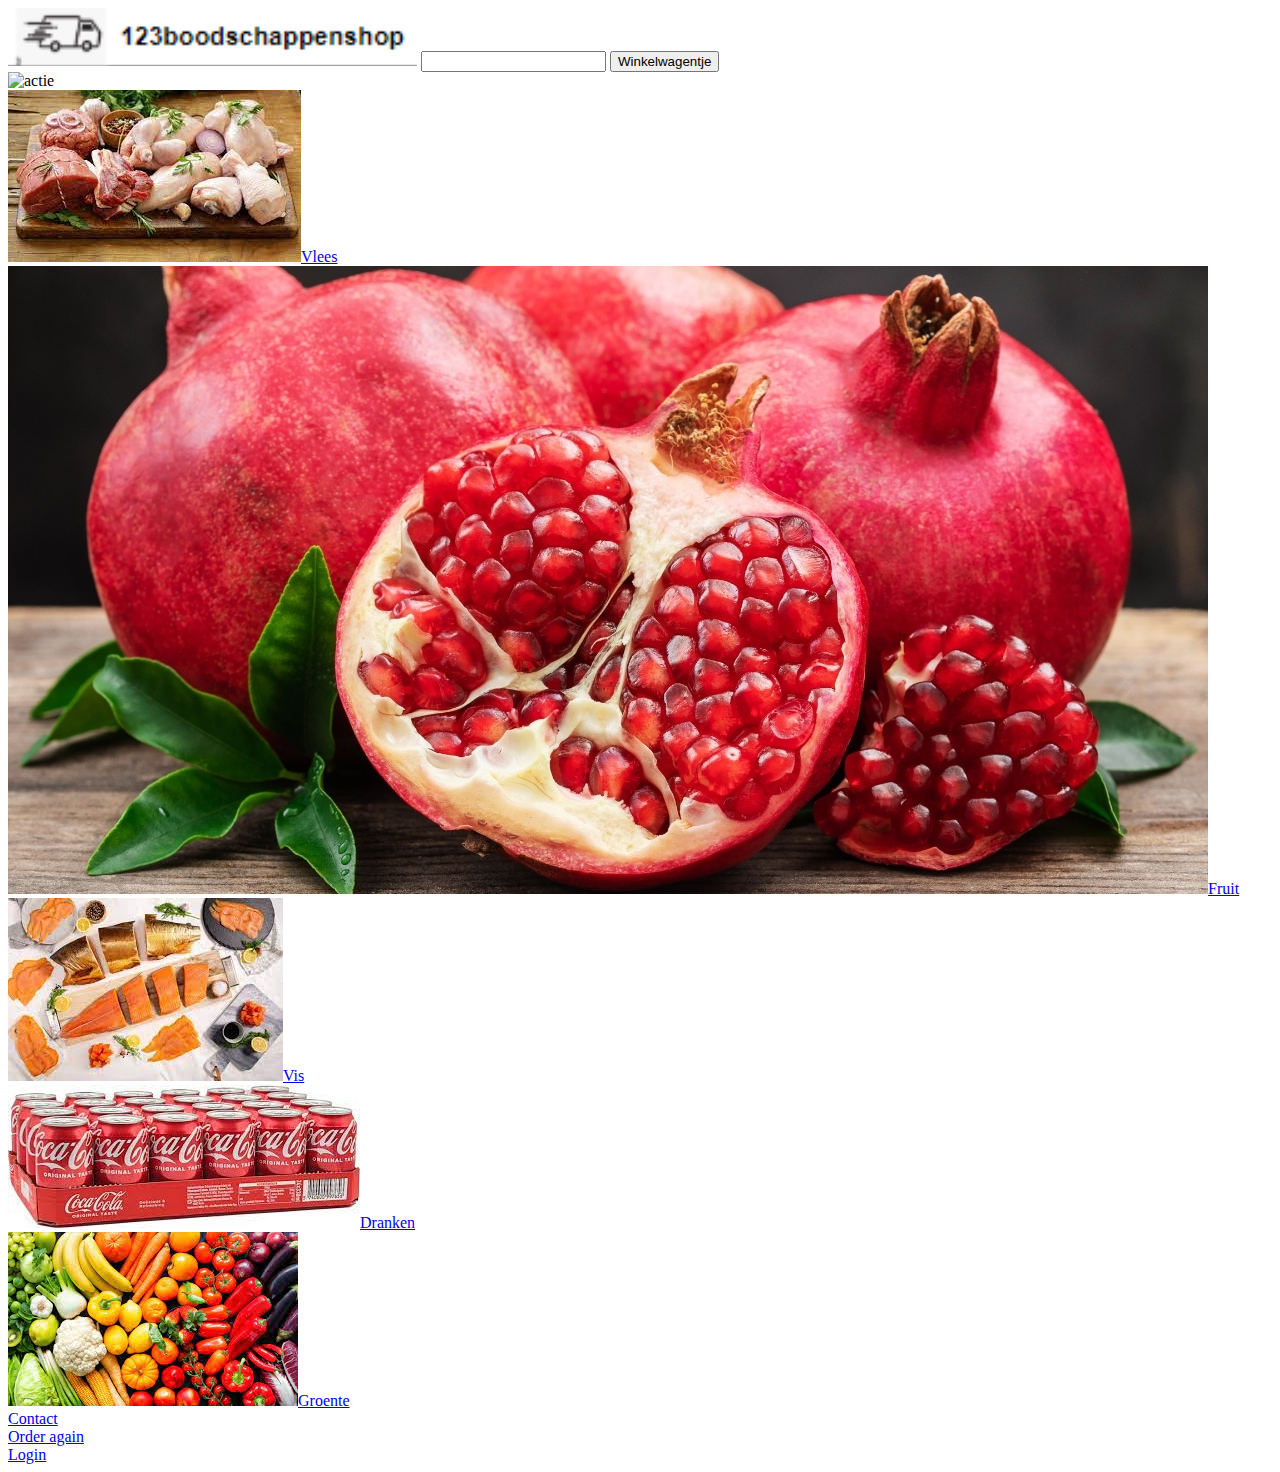
==== html/index.html @ 4f45d0b5 "tf" ====
<!DOCTYPE html>
<html>

<head>
  <meta charset="UTF-8">
  <meta name="viewport" content="width=device-width, initial-scale=1.0">
  <link rel="stylesheet" type="text/css" href="../style/style.css">
  <title>123Boodschappenshop</title>
</head>

<body>
  <div class="headbar">
    <img src="../img/logo123.png" alt="logo" class="bannerImg">
    <input type="text" class="searchBox">
    <button >Winkelwagentje <i class="fa fa-shopping-cart"></i></button>         
  </div>
  <div>
    <img src="../img/Knipsel.PNG" alt="actie">
  </div>
  <div class="image-box">
    <a href="javascript:alert('Hier vindt u al ons vlees')"><img src="../img/product1.jpg" alt="Image 3" class="img">Vlees</a>      
  </div>
  <div class="image-box">
    <a href="javascript:alert('Hier vindt u al ons fruit')"><img src="../img/fruit2.jpg" alt="Image 3" class="img">Fruit</a>
  </div>
  <div class="image-box">
    <a href="javascript:alert('Hier vindt u al onze visproducten')"><img src="../img/vis.png" alt="Image 3" class="img">Vis</a>
  </div>
  <div class="image-box">
    <a href="javascript:alert('Hier vindt u al onze dranken')"><img src="../img/cola.png" alt="Image 3" class="img">Dranken</a>
  </div>
  <div class="image-box">
    <a href="javascript:alert('Hier vindt u al onze groenten')"><img src="../img/groente.png" alt="Image 3" class="img">Groente</a>
  </div>

  <footer>
    <div class="informatie-box">
      <a href="https://contactpagina-webshop.6036553.repl.co/">Contact</a>
    </div>
    <div class="informatie-box">
      <a href="javascript:alert('Order again')">Order again</a>
    </div>
    <div class="informatie-box">
      <a href="login.html">Login</a>
    </div>
  </footer>
</body>
</html>
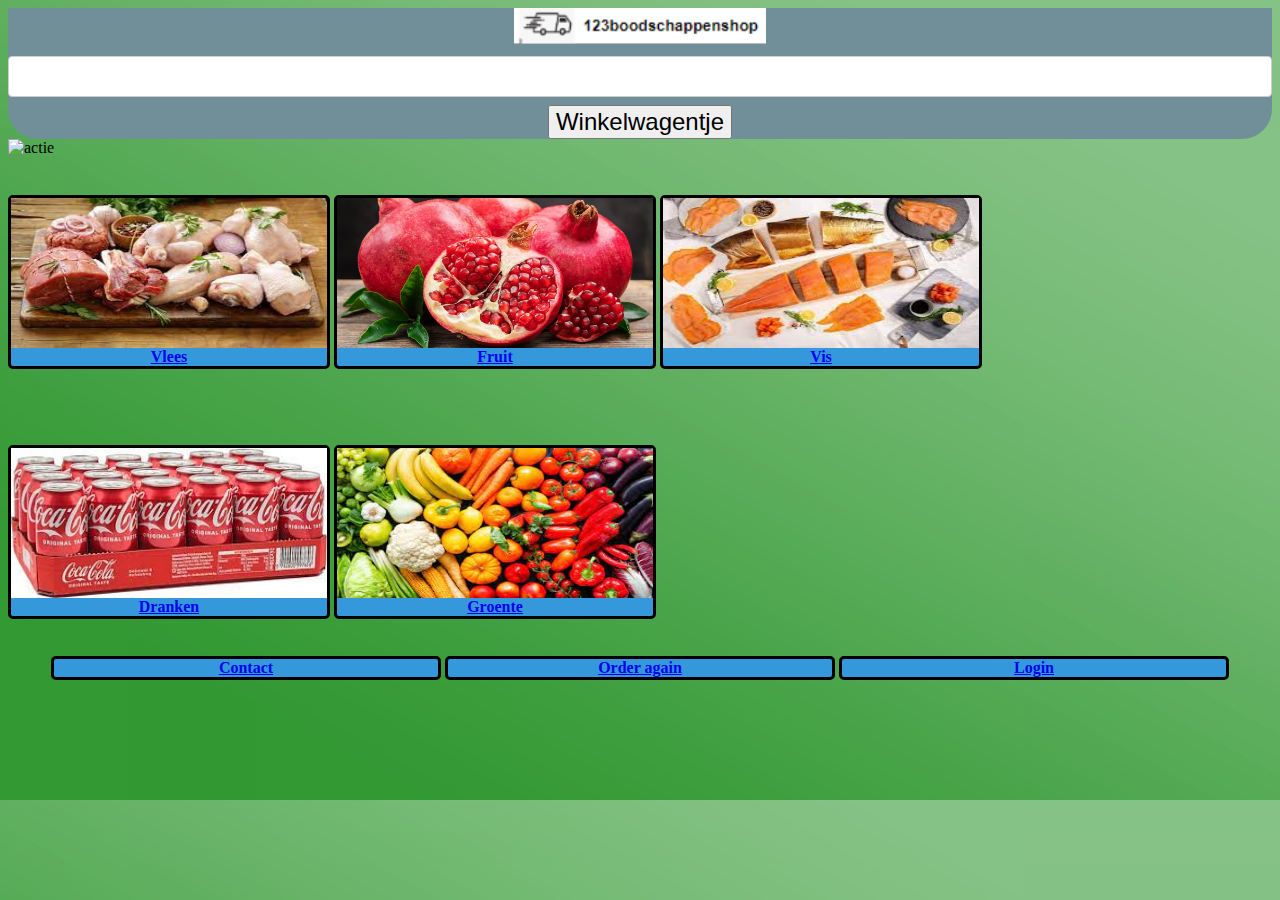
==== commit 34dc7389: "huifdghuirgthugfdhjrgfhj" ====
--- a/html/index.html
+++ b/html/index.html
@@ -4,7 +4,7 @@
 <head>
   <meta charset="UTF-8">
   <meta name="viewport" content="width=device-width, initial-scale=1.0">
-  <link rel="stylesheet" type="text/css" href="../style/style.css">
+  <link rel="stylesheet" type="text/css" href="../css/style.css">
   <title>123Boodschappenshop</title>
 </head>
 
--- a/css/style.css
+++ b/css/style.css
@@ -0,0 +1,141 @@
+body{
+  background-image: url(../img/yess.png);
+  background-size: cover;
+  /* height: 100%; */
+}
+
+.foto {
+  background-image: url(../img/image.png);
+  width: 17%;
+  min-height: 37px;
+  background-size: cover;
+}
+
+.midden {
+  width: 35%;
+  height: 90vh;
+  background-color: darkgreen;
+  margin: auto;
+  box-shadow: 0 4px 8px 0 rgba(0, 0, 0, 0.2), 0 6px 20px 0 rgba(0, 0, 0, 0.19);
+  /* margin-top: 100px; */
+}
+
+input[type=text], select {
+  margin-top: 10px;
+  width: 100%;
+  padding: 12px 20px;
+  margin: 8px 0vh;
+  display: inline-block;
+  border: 1px solid #ccc;
+  border-radius: 4px;
+  box-sizing: border-box;
+}
+
+input[type=submit] {
+  width: 10vw;
+  background-color: #4CAF50;
+  color: white;
+  height: 50px;
+  margin: 7vw 20vh;
+  border: none;
+  border-radius: 4px;
+  cursor: pointer;
+}
+
+input[type=submit]:hover {
+  background-color: #45a049;
+}
+
+.login{
+  padding-top: 60px;
+  width: 200px;
+  margin-left: 17vh;
+  
+}
+
+h1 {
+  color: darkgray;
+}
+
+  .image-box {
+    width: 1500px;
+    height: 50%;
+    border: 3px solid #000;
+    display: inline-block;
+    background-color: #f0f0f0;
+    border-radius: 5px;
+    text-align: center;
+    font-weight: bold;
+  }
+  .image-box img {
+    max-width: 100%;
+    max-height: 100%;
+    display: block;
+    margin: 0 auto;
+  }
+  footer {
+    padding: 0px 0;
+    text-align: center;
+    width: 100%;
+    position: relative;
+    margin-top: 0px;
+  }
+  
+.image-box {
+  width: 25%;
+  height: 200%;
+  margin: 3% auto;
+  background-color: #3498db;
+  background-size: cover;
+}
+
+.informatie-box {
+width: 30vw;
+height: 2vh;
+/* margin: 45vh auto; screen offsets */
+border: 3px solid #000;
+display: inline-block;
+background-color: #3498db;
+border-radius: 5px;  /* border rounding */
+text-align: auto; /* align text*/
+font-weight: bold; /* bold text*/
+}
+
+.img {
+width: 100%;
+height: 150px;
+object-fit: fill;  /* Resize to fit, stretch if nessesary. */
+}
+
+.headbar {
+background-color: #708f99;
+text-align: center;
+width: 100%;
+height: 10%;
+position: sticky;
+top: 0%;
+left: 0%;
+border-radius: 0px 0px 30px 30px;
+}
+.bannerImg {
+width: 20%;
+height: 80%;
+object-fit: fill;
+border-top: 10%;
+border-left: 5%;
+}
+.searchBox {
+width: 50%;
+height: 20%;
+object-fit: fill;
+border-top: 40%;
+}
+img {
+width:100%;
+height:30vh
+
+}
+button {
+font-size: 24px;
+ 
+}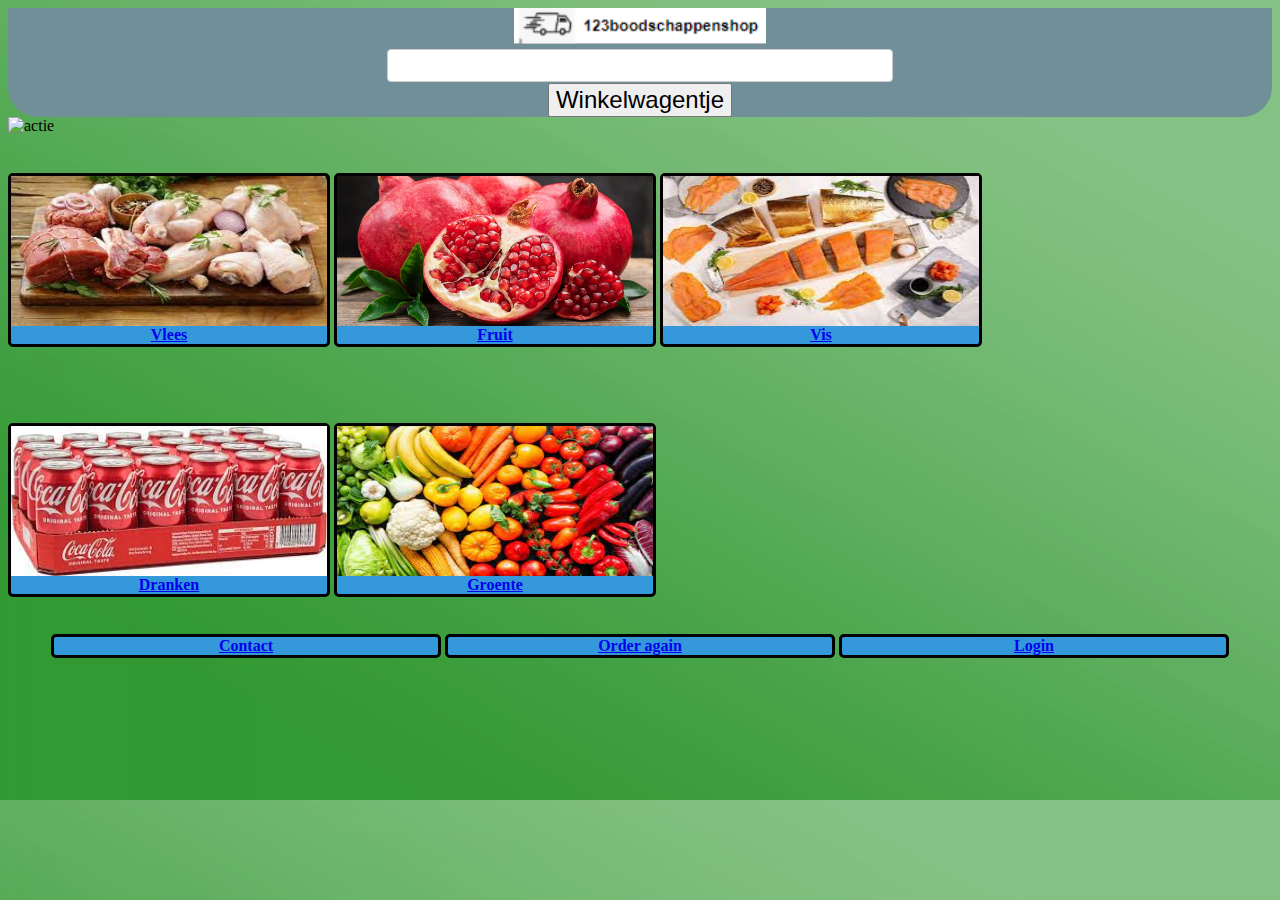
==== commit a0104bc0: "commigttt" ====
--- a/html/index.html
+++ b/html/index.html
@@ -35,7 +35,7 @@
 
   <footer>
     <div class="informatie-box">
-      <a href="https://contactpagina-webshop.6036553.repl.co/">Contact</a>
+      <a href="contact.html">Contact</a>
     </div>
     <div class="informatie-box">
       <a href="javascript:alert('Order again')">Order again</a>
--- a/css/style.css
+++ b/css/style.css
@@ -138,4 +138,65 @@
 button {
 font-size: 24px;
  
-}+}
+
+.logo {
+  background-image: url(../image.png);
+  width: 20%;
+  min-height: 37px;
+  background-size: cover;
+}
+
+.container {
+  height: 100%;
+  display: flex;
+  align-items: center;
+}
+
+.contact {
+  width: 50%;
+  height: 60%;
+  background-color: darkgreen;
+  margin: auto;
+  box-shadow: 0 4px 8px 0 rgba(0, 0, 0, 0.2), 0 6px 20px 0 rgba(0, 0, 0, 0.19);
+  text-align: center;
+  display: flex;
+  flex-direction: column;
+  justify-content: center;
+}
+
+label {
+  display: block;
+  margin-bottom: 1px;
+}
+
+input[type=text],
+select {
+  margin-top: 1px;
+  width: 40%;
+  padding: 8px;
+  margin: 1px auto;
+  display: block;
+  border: 1px solid #ccc;
+  border-radius: 4px;
+  box-sizing: border-box;
+}
+
+input[type=submit] {
+  width: 30%;
+  background-color: #4CAF50;
+  color: white;
+  height: 50px;
+  margin: 3vw auto;
+  border: none;
+  border-radius: 4px;
+  cursor: pointer;
+}
+
+input[type=submit]:hover {
+  background-color: #45a049;
+}
+
+
+
+
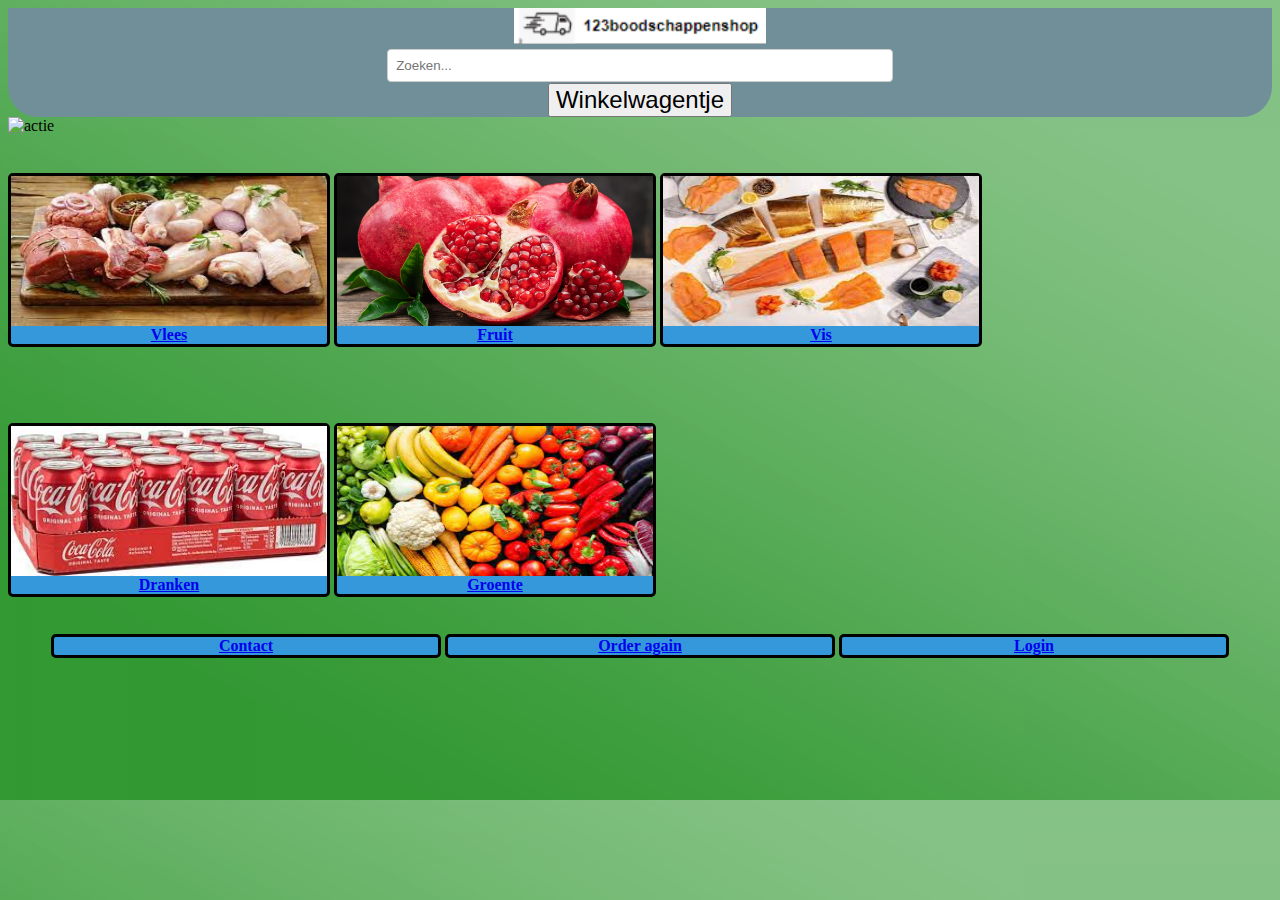
==== commit 99602775: "index update" ====
--- a/html/index.html
+++ b/html/index.html
@@ -11,26 +11,28 @@
 <body>
   <div class="headbar">
     <img src="../img/logo123.png" alt="logo" class="bannerImg">
-    <input type="text" class="searchBox">
+    <form action="/search_results">
+      <input type="text" name="searchBox" placeholder="Zoeken...">
+  </form>
     <button >Winkelwagentje <i class="fa fa-shopping-cart"></i></button>         
   </div>
   <div>
     <img src="../img/Knipsel.PNG" alt="actie">
   </div>
   <div class="image-box">
-    <a href="javascript:alert('Hier vindt u al ons vlees')"><img src="../img/product1.jpg" alt="Image 3" class="img">Vlees</a>      
+    <a href="javascript:alert('Hier vindt u onze vleeswaren')"><img src="../img/product1.jpg" alt="Image 3" class="img">Vlees</a>      
   </div>
   <div class="image-box">
-    <a href="javascript:alert('Hier vindt u al ons fruit')"><img src="../img/fruit2.jpg" alt="Image 3" class="img">Fruit</a>
+    <a href="javascript:alert('Hier vindt u onze fruitproducten')"><img src="../img/fruit2.jpg" alt="Image 3" class="img">Fruit</a>
   </div>
   <div class="image-box">
-    <a href="javascript:alert('Hier vindt u al onze visproducten')"><img src="../img/vis.png" alt="Image 3" class="img">Vis</a>
+    <a href="javascript:alert('Hier vindt u onze visproducten')"><img src="../img/vis.png" alt="Image 3" class="img">Vis</a>
   </div>
   <div class="image-box">
-    <a href="javascript:alert('Hier vindt u al onze dranken')"><img src="../img/cola.png" alt="Image 3" class="img">Dranken</a>
+    <a href="javascript:alert('Hier vindt u onze dranken')"><img src="../img/cola.png" alt="Image 3" class="img">Dranken</a>
   </div>
   <div class="image-box">
-    <a href="javascript:alert('Hier vindt u al onze groenten')"><img src="../img/groente.png" alt="Image 3" class="img">Groente</a>
+    <a href="javascript:alert('Hier vindt u onze groenten')"><img src="../img/groente.png" alt="Image 3" class="img">Groente</a>
   </div>
 
   <footer>
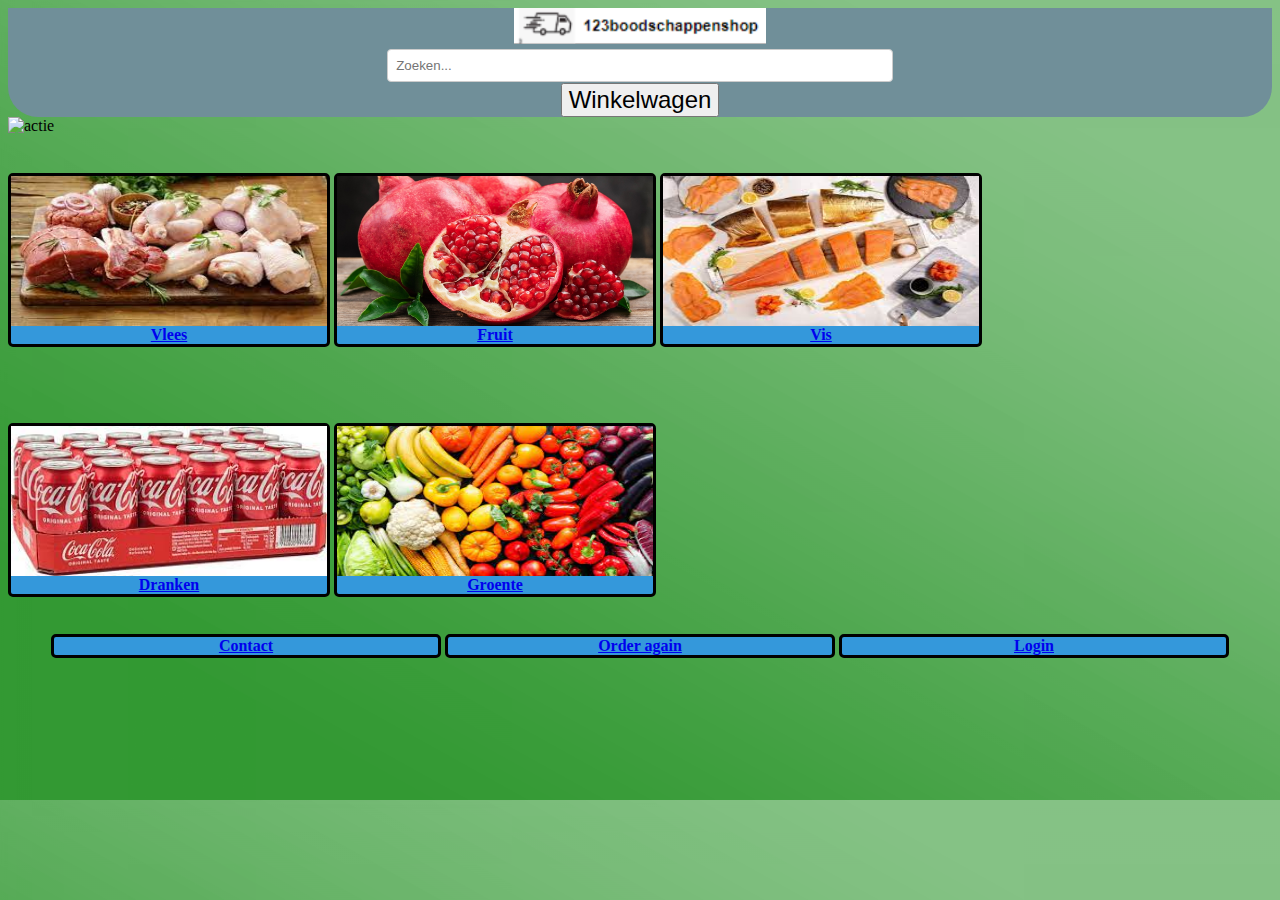
==== commit 8991fbf6: "dxfcgvhbnkml;" ====
--- a/html/index.html
+++ b/html/index.html
@@ -14,7 +14,7 @@
     <form action="/search_results">
       <input type="text" name="searchBox" placeholder="Zoeken...">
   </form>
-    <button >Winkelwagentje <i class="fa fa-shopping-cart"></i></button>         
+    <button >Winkelwagen <i class="fa fa-shopping-cart"></i></button>         
   </div>
   <div>
     <img src="../img/Knipsel.PNG" alt="actie">
